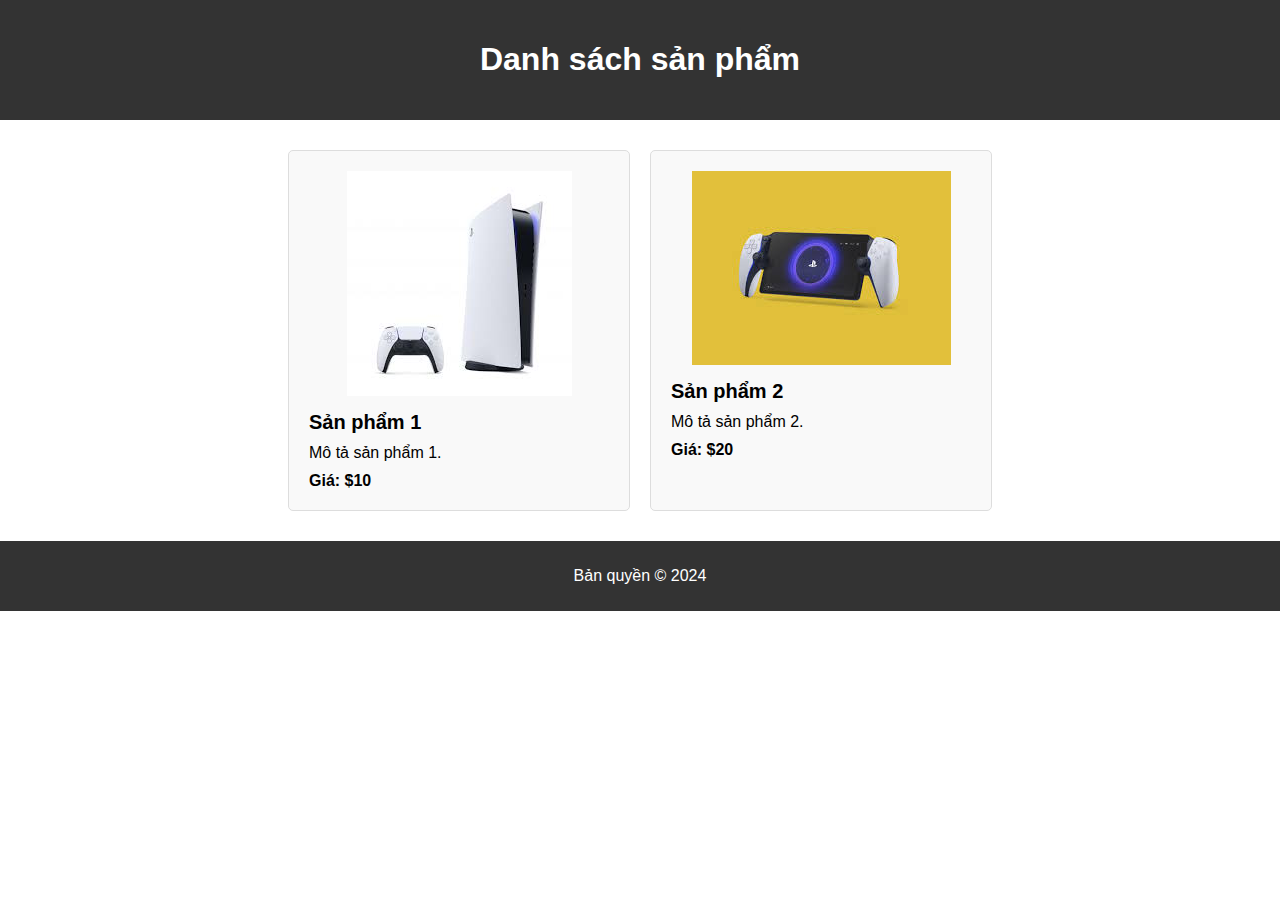
==== index.html @ ce85de49 "master" ====
<!DOCTYPE html>
<html lang="vi">
<head>
    <meta charset="UTF-8">
    <meta name="viewport" content="width=device-width, initial-scale=1.0">
    <title>Danh sách sản phẩm</title>
    <link rel="stylesheet" href="style.css">
</head>
<body>
    <header>
        <h1>Danh sách sản phẩm</h1>
    </header>
    <main>
        <div class="product">
            <img src="product1.jpg" alt="Sản phẩm 1">
            <h2>Sản phẩm 1</h2>
            <p>Mô tả sản phẩm 1.</p>
            <span>Giá: $10</span>
        </div>
        <div class="product">
            <img src="product2.jpg" alt="Sản phẩm 2">
            <h2>Sản phẩm 2</h2>
            <p>Mô tả sản phẩm 2.</p>
            <span>Giá: $20</span>
        </div>
        <!-- Thêm các sản phẩm khác tương tự ở đây -->
    </main>
    <footer>
        <p>Bản quyền &copy; 2024</p>
    </footer>
</body>
</html>
---- style.css ----
body {
    font-family: Arial, sans-serif;
    margin: 0;
    padding: 0;
}

header {
    background-color: #333;
    color: #fff;
    padding: 20px;
    text-align: center;
}

main {
    display: flex;
    flex-wrap: wrap;
    justify-content: center;
    padding: 20px;
}

.product {
    background-color: #f9f9f9;
    border: 1px solid #ddd;
    border-radius: 5px;
    margin: 10px;
    padding: 20px;
    width: 300px;
}

.product img {
    display: block;
    margin: 0 auto 15px;
}

.product h2 {
    font-size: 20px;
    margin: 0;
}

.product p {
    margin: 10px 0;
}

.product span {
    font-weight: bold;
}

footer {
    background-color: #333;
    color: #fff;
    padding: 10px;
    text-align: center;
}
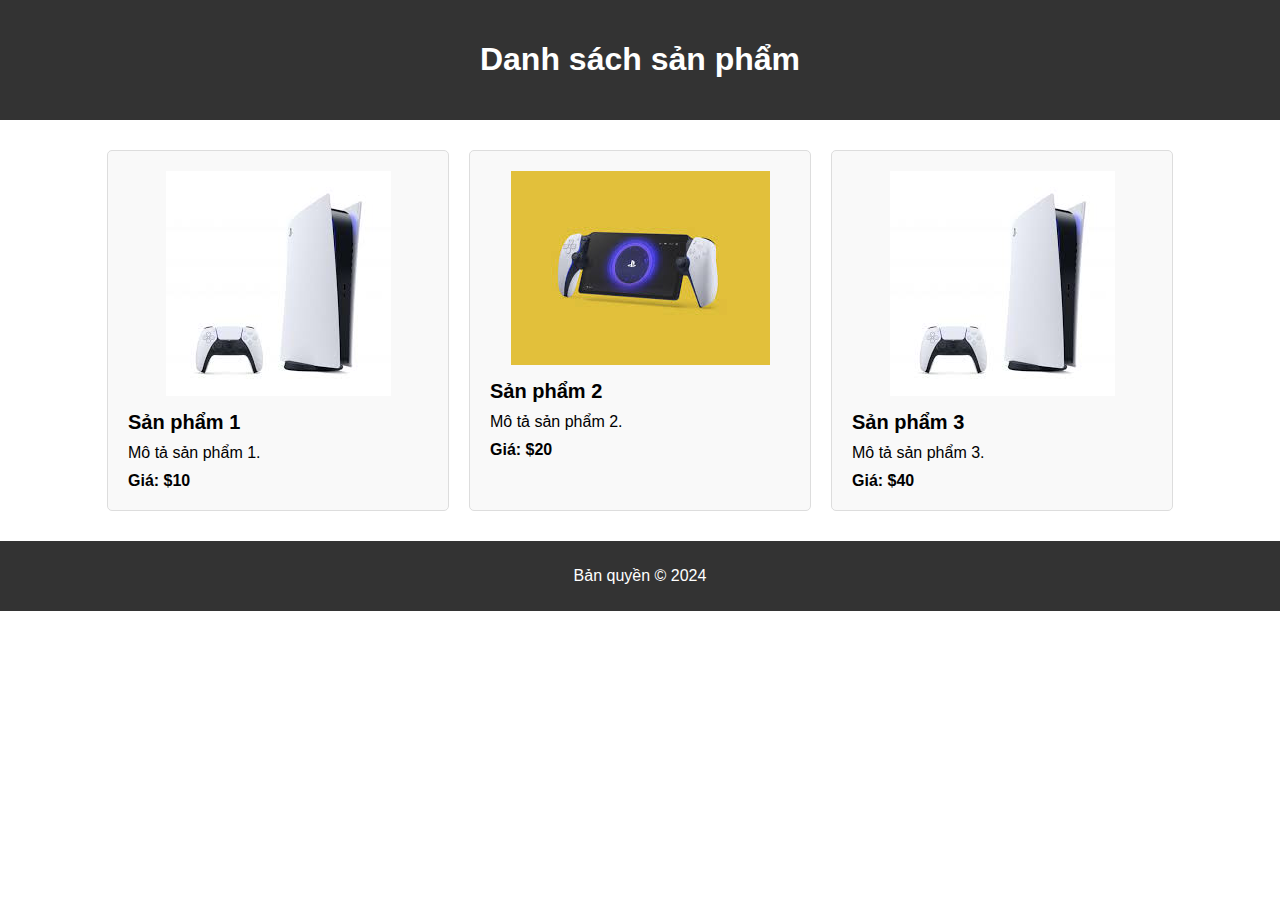
==== commit 05fe0b47: "them san pham" ====
--- a/index.html
+++ b/index.html
@@ -23,7 +23,12 @@
             <p>Mô tả sản phẩm 2.</p>
             <span>Giá: $20</span>
         </div>
-        <!-- Thêm các sản phẩm khác tương tự ở đây -->
+        <div class="product">
+            <img src="product1.jpg" alt="Sản phẩm 2">
+            <h2>Sản phẩm 3</h2>
+            <p>Mô tả sản phẩm 3.</p>
+            <span>Giá: $40</span>
+        </div>
     </main>
     <footer>
         <p>Bản quyền &copy; 2024</p>
